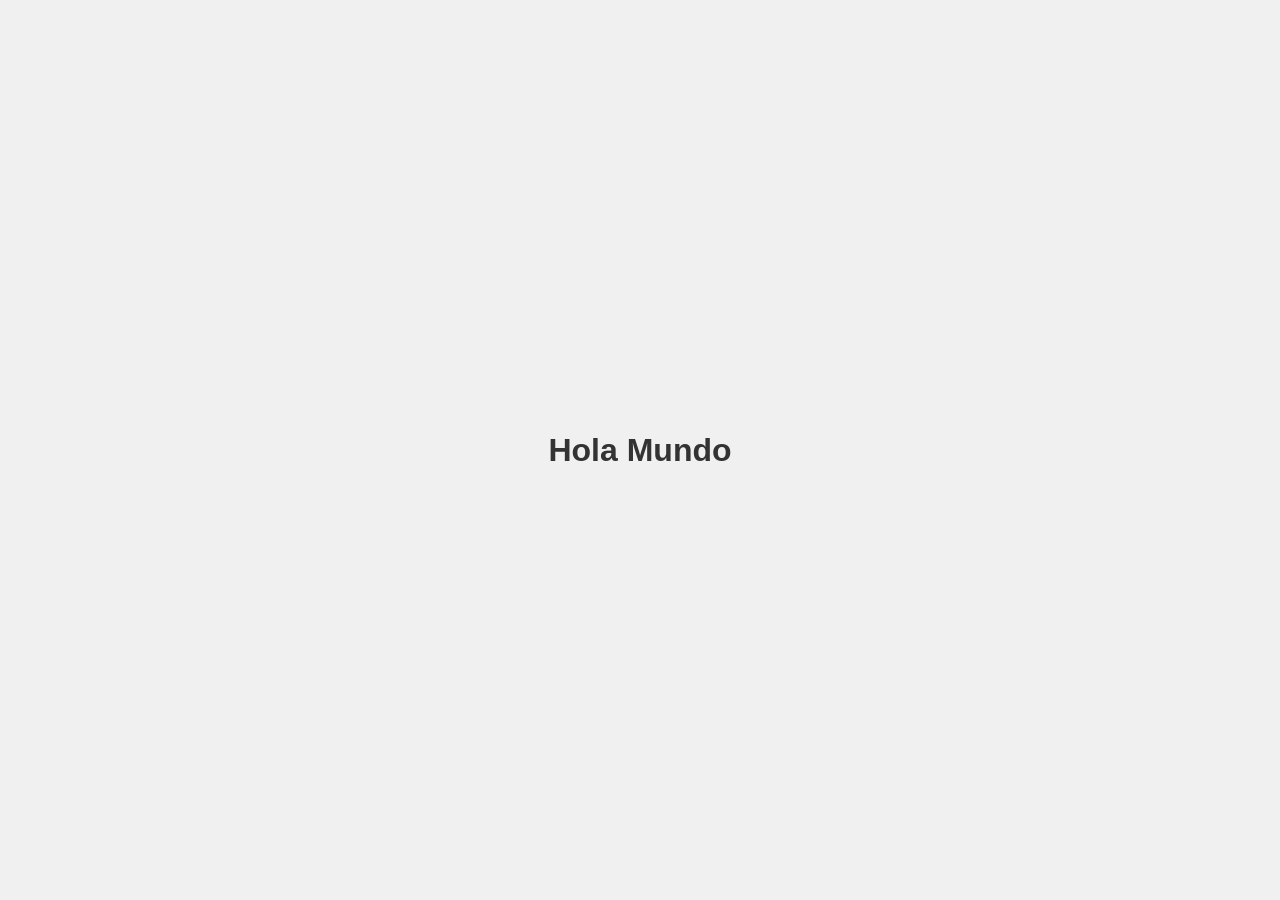
==== index.html @ 4db02476 "Estructura de la Ingeniera" ====
<!DOCTYPE html>
<html lang="es">
<head>
    <meta charset="UTF-8">
    <meta name="viewport" content="width=device-width, initial-scale=1.0">
    <title>Mi Proyecto</title>
    <link rel="stylesheet" href="css/estilos.css">
</head>
<body>
    <h1>Hola Mundo</h1>
    <script src="js/app.js"></script>
</body>
</html>
---- css/estilos.css ----
body {
    background-color: #f0f0f0;
    display: flex;
    justify-content: center;
    align-items: center;
    height: 100vh;
    margin: 0;
    font-family: Arial, sans-serif;
}

h1 {
    color: #333333;
}
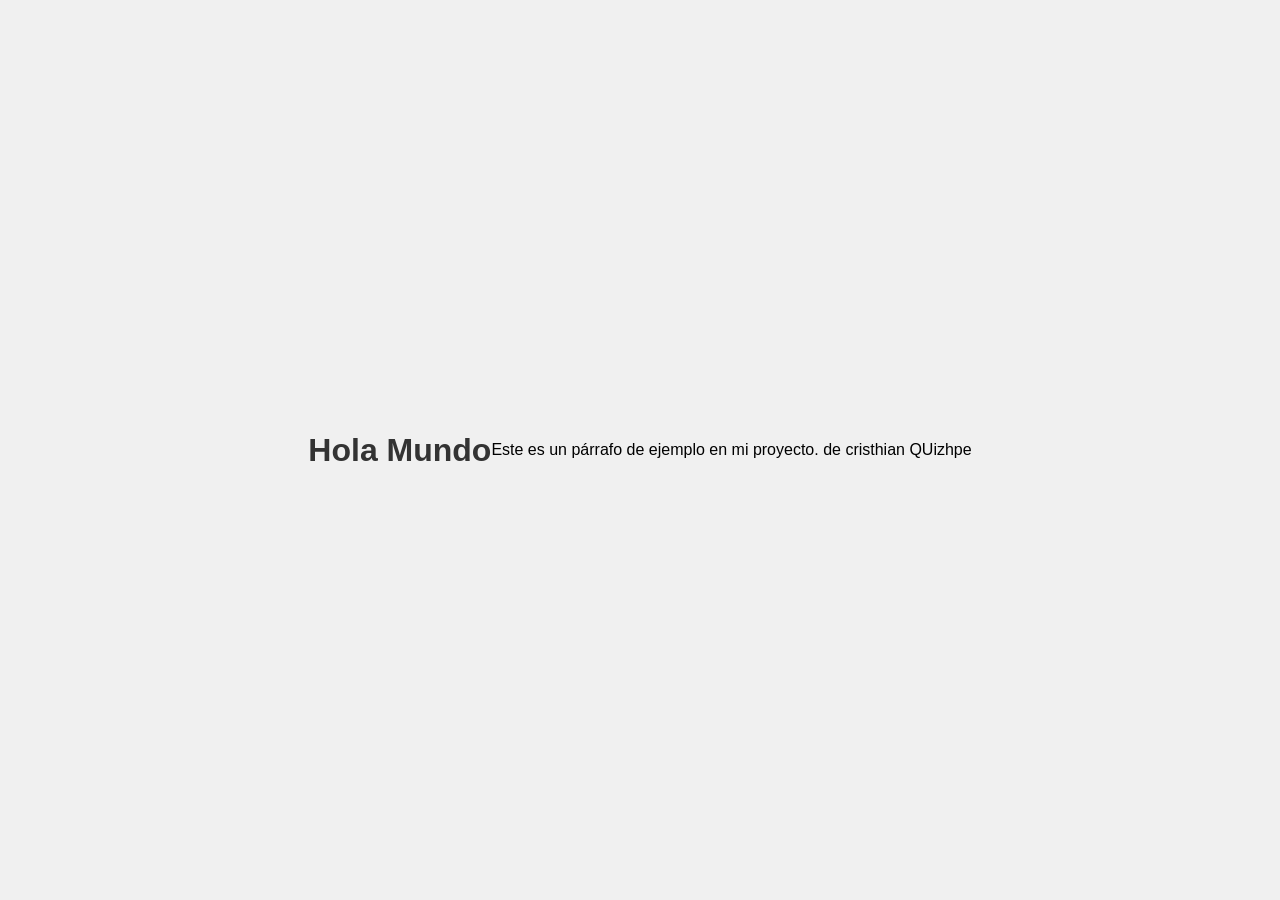
==== commit 8d8b726c: "Add example paragraph to index.html cambio Added an example paragraph to the body of the HTML." ====
--- a/index.html
+++ b/index.html
@@ -9,5 +9,7 @@
 <body>
     <h1>Hola Mundo</h1>
     <script src="js/app.js"></script>
+        <p>Este es un párrafo de ejemplo en mi proyecto. de cristhian QUizhpe</p>
+
 </body>
-</html>+</html>
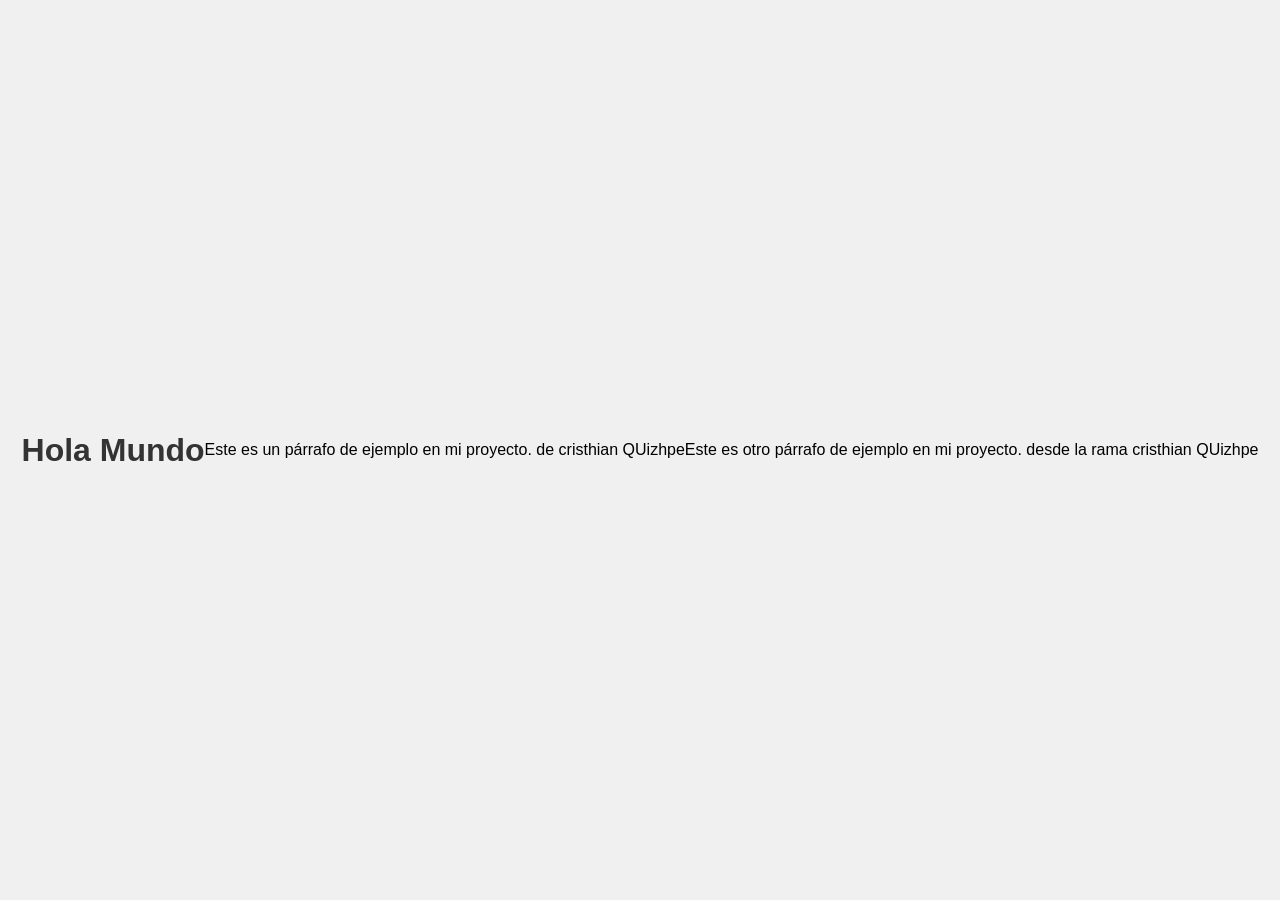
==== commit 87060a36: "rama2" ====
--- a/index.html
+++ b/index.html
@@ -9,7 +9,7 @@
 <body>
     <h1>Hola Mundo</h1>
     <script src="js/app.js"></script>
-        <p>Este es un párrafo de ejemplo en mi proyecto. de cristhian QUizhpe</p>
-
+    <p>Este es un párrafo de ejemplo en mi proyecto. de cristhian QUizhpe</p>
+    <p>Este es otro párrafo de ejemplo en mi proyecto. desde la rama cristhian QUizhpe</p>
 </body>
-</html>
+</html>
